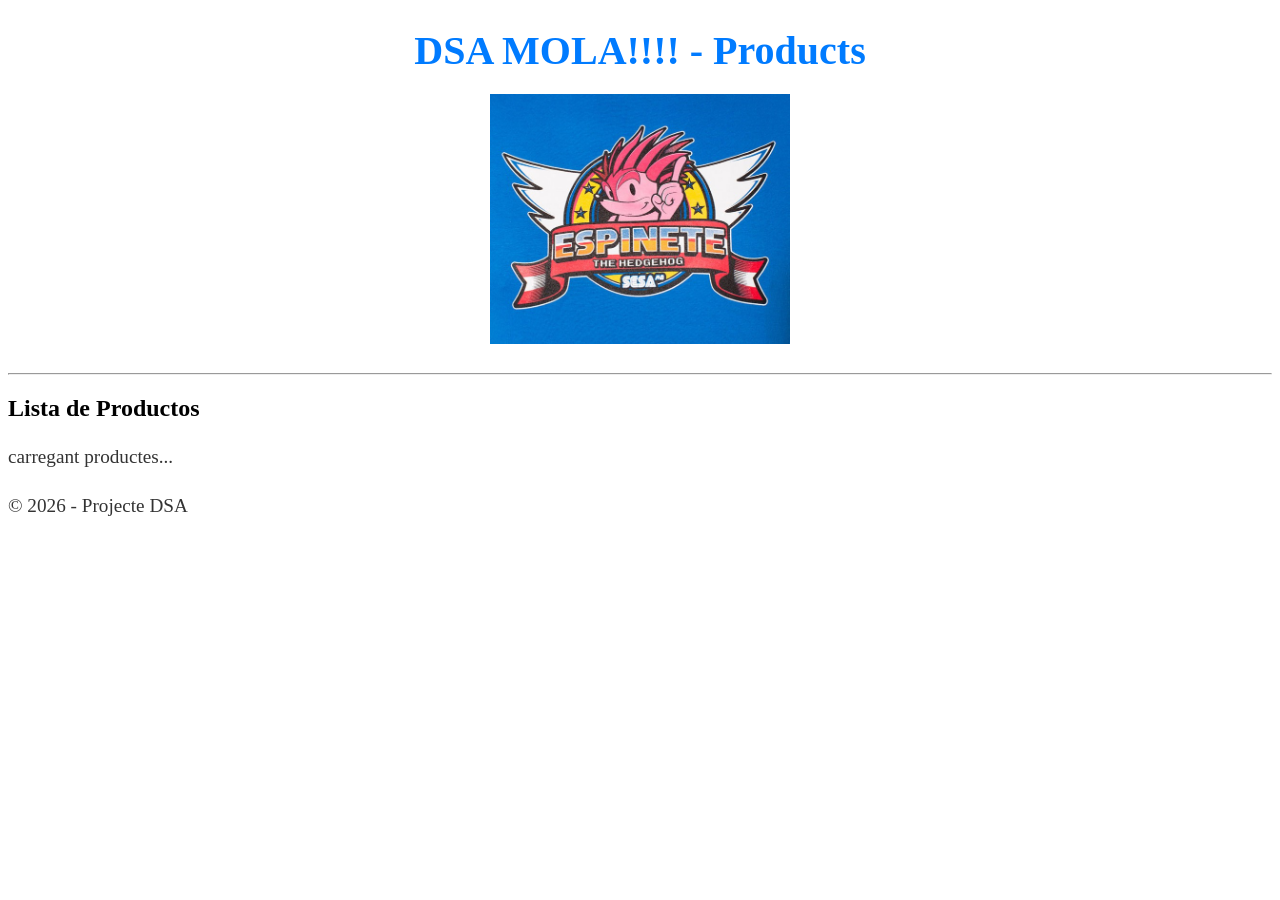
==== public/index.html @ 5d13b437 "solved test errors." ====
<!DOCTYPE html>
<html lang="es"> <head>
    <meta charset="UTF-8">
    <meta name="viewport" content="width=device-width, initial-scale=1.0"> <title>DSA Products - Mi primera web</title>

    <link rel="stylesheet" href="css/styles.css">

    <script src="js/drons.js" defer></script>
</head>
<body>
<header>
    <h1>DSA MOLA!!!! - Products</h1>
</header>

<main>
    <section class="intro">
        <figure>
            <p align="center"><img src="img/espinete.jpg" alt="Foto de Espinete" width="300"></p>
        </figure>
    </section>

    <hr>

    <section class="content">
        <h2>Lista de Productos</h2>
        <div id="drons">
            <p>carregant productes...</p> </div>
    </section>
</main>

<footer>
    <p>&copy; 2026 - Projecte DSA</p>
</footer>
</body>
</html>
---- public/css/styles.css ----
/* Contenedor principal */
#products {
    display: grid;
    grid-template-columns: repeat(auto-fill, minmax(280px, 1fr));
    gap: 25px;
    padding: 40px;
    max-width: 1200px;
    margin: 0 auto;
}

/* La Card Real */
.product-card {
    background: #ffffff;
    border-radius: 16px; /* Bordes más circulares */
    padding: 24px;
    position: relative;
    overflow: hidden;
    box-shadow: 0 10px 20px rgba(0,0,0,0.05); /* Sombra muy suave y difuminada */
    transition: all 0.3s cubic-bezier(0.25, 0.8, 0.25, 1);
    border: 1px solid #eee;
    display: flex;
    flex-direction: column;
    min-height: 180px;
}

/* Efecto al pasar el ratón: se eleva y resalta el borde */
.product-card:hover {
    transform: translateY(-10px);
    box-shadow: 0 15px 30px rgba(0,0,0,0.12);
    border-color: #3498db;
}

/* Decoración: Un pequeño círculo de color de fondo */
.product-card::before {
    content: "🎵";
    position: absolute;
    top: -10px;
    right: -10px;
    font-size: 5rem;
    opacity: 0.05;
    transform: rotate(20deg);
}

/* Título de la canción */
.product-card h3 {
    margin: 0;
    font-size: 1.4rem;
    color: #1a1a1a;
    font-weight: 700;
    line-height: 1.2;
}

/* Nombre del artista */
.product-card p {
    margin: 12px 0;
    font-size: 1rem;
    color: #666;
    display: flex;
    align-items: center;
}

.product-card p::before {
    content: "👤";
    margin-right: 8px;
    font-size: 0.9rem;
}

/* El ID en una "etiqueta" al final */
.product-card small {
    margin-top: auto;
    background: #f0f2f5;
    padding: 4px 12px;
    border-radius: 20px;
    font-size: 0.75rem;
    color: #888;
    align-self: flex-start; /* No ocupa todo el ancho */
    font-weight: bold;
    text-transform: uppercase;
    letter-spacing: 0.5px;
}

h1 {
    color: #007bff;
    text-align: center;
    font-size: 2.5rem;
    margin-bottom: 20px;
}

p {
    font-size: 1.2rem;
    line-height: 1.6;
    color: #333;
}
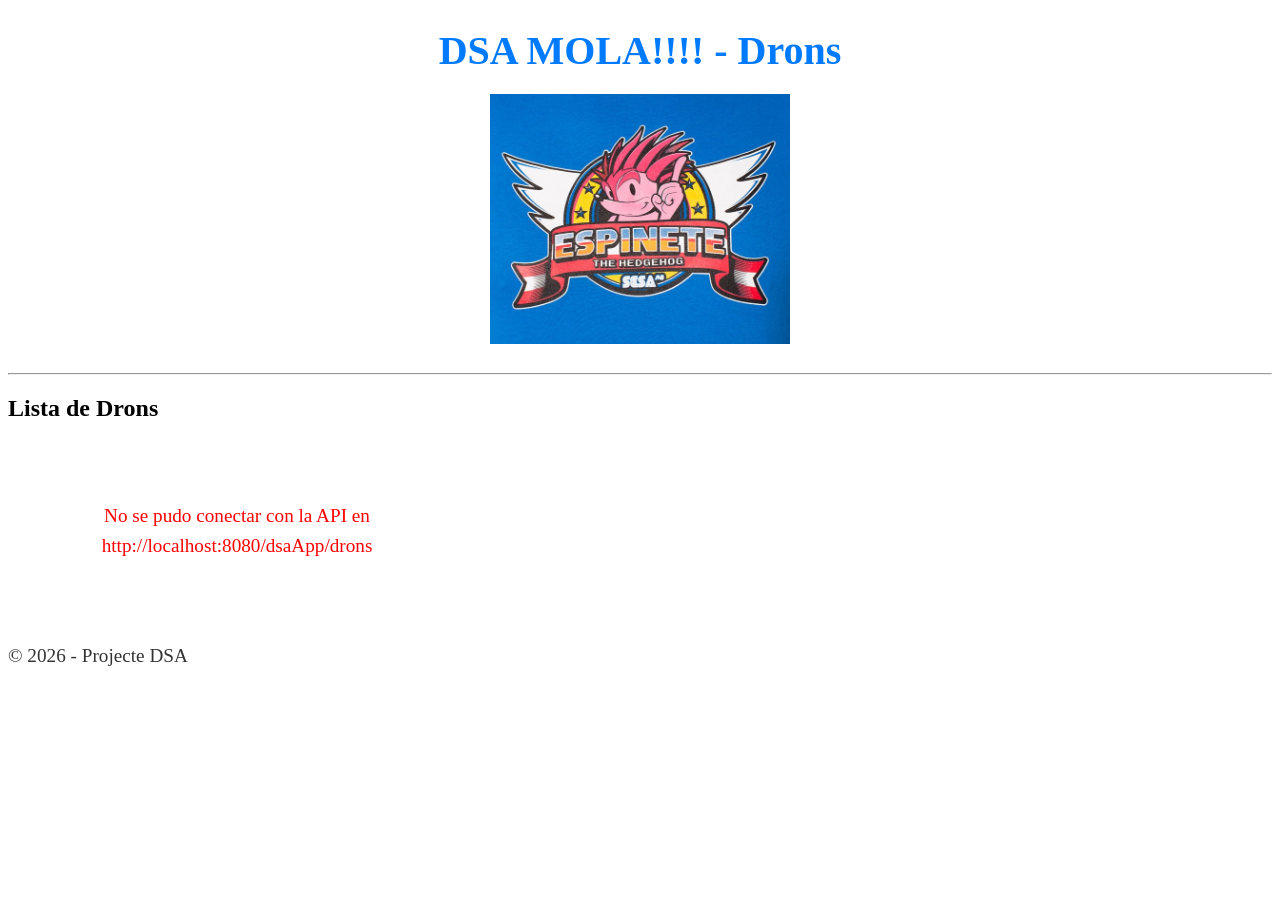
==== commit 097f285e: "Rest and DTO implemented" ====
--- a/public/index.html
+++ b/public/index.html
@@ -1,7 +1,7 @@
 <!DOCTYPE html>
 <html lang="es"> <head>
     <meta charset="UTF-8">
-    <meta name="viewport" content="width=device-width, initial-scale=1.0"> <title>DSA Products - Mi primera web</title>
+    <meta name="viewport" content="width=device-width, initial-scale=1.0"> <title>DSA Drons</title>
 
     <link rel="stylesheet" href="css/styles.css">
 
@@ -9,7 +9,7 @@
 </head>
 <body>
 <header>
-    <h1>DSA MOLA!!!! - Products</h1>
+    <h1>DSA MOLA!!!! - Drons</h1>
 </header>
 
 <main>
@@ -22,9 +22,9 @@
     <hr>
 
     <section class="content">
-        <h2>Lista de Productos</h2>
+        <h2>Lista de Drons</h2>
         <div id="drons">
-            <p>carregant productes...</p> </div>
+            <p>carregant Drons...</p> </div>
     </section>
 </main>
 
--- a/public/css/styles.css
+++ b/public/css/styles.css
@@ -1,5 +1,5 @@
 /* Contenedor principal */
-#products {
+#drons {
     display: grid;
     grid-template-columns: repeat(auto-fill, minmax(280px, 1fr));
     gap: 25px;
@@ -9,7 +9,7 @@
 }
 
 /* La Card Real */
-.product-card {
+.dron-card {
     background: #ffffff;
     border-radius: 16px; /* Bordes más circulares */
     padding: 24px;
@@ -24,14 +24,14 @@
 }
 
 /* Efecto al pasar el ratón: se eleva y resalta el borde */
-.product-card:hover {
+.dron-card:hover {
     transform: translateY(-10px);
     box-shadow: 0 15px 30px rgba(0,0,0,0.12);
     border-color: #3498db;
 }
 
 /* Decoración: Un pequeño círculo de color de fondo */
-.product-card::before {
+.dron-card::before {
     content: "🎵";
     position: absolute;
     top: -10px;
@@ -42,7 +42,7 @@
 }
 
 /* Título de la canción */
-.product-card h3 {
+.dron-card h3 {
     margin: 0;
     font-size: 1.4rem;
     color: #1a1a1a;
@@ -51,7 +51,7 @@
 }
 
 /* Nombre del artista */
-.product-card p {
+.dron-card p {
     margin: 12px 0;
     font-size: 1rem;
     color: #666;
@@ -59,14 +59,14 @@
     align-items: center;
 }
 
-.product-card p::before {
+.dron-card p::before {
     content: "👤";
     margin-right: 8px;
     font-size: 0.9rem;
 }
 
 /* El ID en una "etiqueta" al final */
-.product-card small {
+.dron-card small {
     margin-top: auto;
     background: #f0f2f5;
     padding: 4px 12px;
